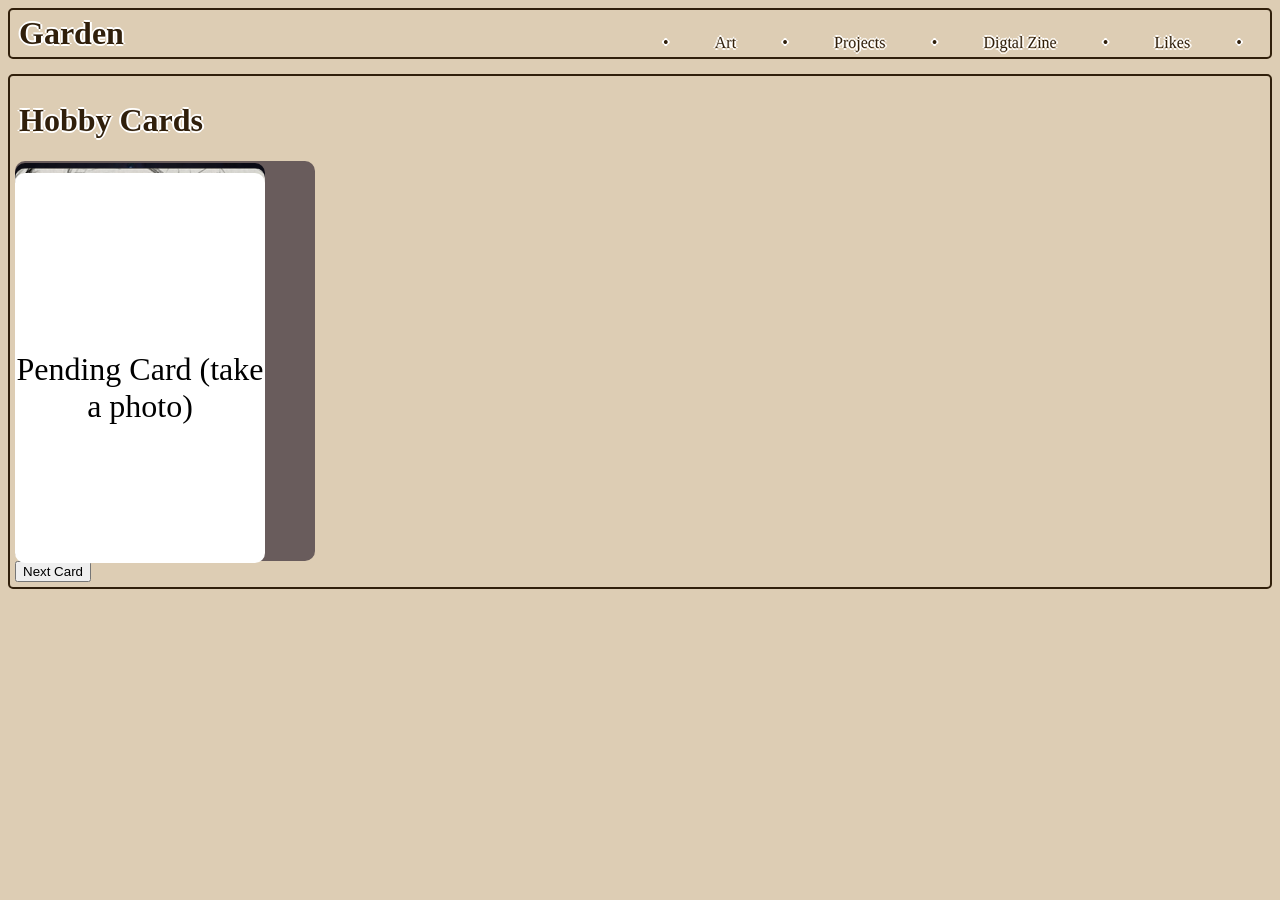
==== public/pages/hobby-cards.html @ 09a3e256 "did more work on the website" ====
<!DOCTYPE html>
<head>
    <link rel="stylesheet" href="../styles/index.css">
    <link rel="stylesheet" href="../styles/hobby-cards.css">
</head>
<body>
    <div id="top-navigation">
        <h1><a href="../index.html" >Garden</a></h1>
        <div>
            <p>•</p>
            <a href="#">Art</a>
            <p>•</p>
            <a href="#" id="project-menu-achor">Projects</a>
            <p>•</p>
            <a href="#">Digtal Zine</a>
            <p>•</p>
            <a href="#">Likes</a>
            <p>•</p>
        </div>
    </div>

    <div class="dropdown-nav" id="project-drop-menu">
        <ul>
            <li><a href="./jester.html">Jester</a></li>
            <li><a href="./hobby-cards.html">Hobby Cards</a></li>
        </ul>
    </div>

    <div id="main-content">
        <h1>Hobby Cards</h1>

         <div id="hb-section">
            <div id="hobby-card-deck">    
                <div class="hobby-card">
                    <img src="../images/jester-filler-image.jpeg" draggable="false">
                </div>
            
                <div class="hobby-card">
                    <img src="../images/second-filler-card.png" draggable="false">
                </div>
                
                <div class="hobby-card">
                    <p>Pending Card (Me)</p>
                </div>

                <div class="hobby-card">
                    <p>Pending Card (Sex)</p>
                </div>

                <div class="hobby-card">
                    <p>Pending Card (fire)</p>
                </div>

                <div class="hobby-card">
                    <p>Pending Card (magic)</p>
                </div>

                <div class="hobby-card">
                    <p>Pending Card (sticker mage)</p>
                </div>

                <div class="hobby-card">
                    <p>Pending Card (nudity)</p>
                </div>

                <div class="hobby-card">
                    <p>Pending Card (painting)</p>
                </div>

                <div class="hobby-card">
                    <p>Pending Card (animation)</p>
                </div>

                <div class="hobby-card">
                    <p>Pending Card (take a photo)</p>
                </div>
            </div>
            <button>Next Card</button>
        </div>
    </div>

    <script src="../js/index.js"></script>
    <script src="../js/hobby-cards.js"></script>
</body>
---- public/styles/index.css ----
body {
    /* background-color: black; */
    background-color: #DDCDB4;
}

p, h1 {
    color:#301F0B;
    text-shadow: 2px 0 0 #ffffff, -2px 0 0 #ffffff, 0 -2px 0 #ffffff, 0 2px 0 #ffffff;
}

a {
    color:#301F0B;
    text-shadow: 2px 0 0 #ffffff, -2px 0 0 #ffffff, 0 -2px 0 #ffffff, 0 2px 0 #ffffff;
    text-decoration: none;
}

a:hover {
    color:#301F0B;
    text-shadow: 2px 0 0 #ffffff, -2px 0 0 #ffffff, 0 -2px 0 #ffffff, 0 2px 0 #ffffff;
    background-color: #ffffff;
    text-decoration: none;
}

#top-navigation {
    display: grid;
    grid-template-columns: 1fr 1fr;
    
    border: 2px solid #301F0B;
    border-radius: 5px;
    padding: 5px;
    background-color: #DDCDB4;
}

#top-navigation h1 {
    margin: 0px;
    background-color: inherit;
}

#top-navigation div {
    display: flex;
    justify-content: space-around;
    align-items: flex-end;
    background-color: inherit;
}

#top-navigation div p, #top-navigation div a, #top-navigation h1 a, .dropdown-nav ul li a{
    padding: 0px;
    margin: 0px;
    background-color: inherit;
    padding-inline: 4px;
}

#top-navigation div a:hover, #top-navigation h1 a:hover, .dropdown-nav ul li a:hover{
    padding: 0px;
    margin: 0px;
    /* background-color: #ffffff; */
    background: linear-gradient(to right, #ffffff, transparent);
    padding-inline: 4px;
    border-radius: 10px;
}

.dropdown-nav {
    display: none;
    margin-block: 2px;
    position: absolute;
    width: fit-content;
    padding-right: 2em;
}

.dropdown-nav, .dropdown-nav li::marker {
    border: 2px solid #301F0B;
    border-radius: 5px;
    background-color: #DDCDB4;
    color: #301F0B;
}

.dropdown-nav ul li {
    margin-bottom: 2px;
}


li::marker {
    color: white;
}

#main-content {
    margin-top: 15px;
    border: 2px solid #301F0B;
    border-radius: 5px;
    padding: 5px;
    background-color: #DDCDB4;
}

#main-content h1 {
    padding-inline: 4px;
}
---- public/styles/hobby-cards.css ----
/* Card Dimensions
    W: 2.5mm 1250px 250px
    H: 3.5mm 1750px 350px

*/

#hobby-card-deck {
    /* position: absolute; */
    width: 300px;
    height: 400px;
    background-color: #695c5c;
    border-radius: 10px;
    overflow: hidden;
    z-index: -1000;
}

.hobby-card {
    width: 250px;
    height: 350px;
    background-color: #ffffff;
    border-radius: 10px;
    overflow: hidden;
    cursor: move; 

    /* display: flex; */
    display: flex;
    z-index: 0;
  
    /* Critical rules for movement */
    position: absolute; 
    user-select: none;
}

.hobby-card img {
    max-width: 100%;
    height: 100%;
    object-fit: cover;
    object-position: center;
    
    
    pointer-events: none;
    user-select: none;
}

.hobby-card p{
    background-color: inherit;
    color: black;
    font-size: 2em;

    text-align: center;
    margin: auto;
    display: flex;
}
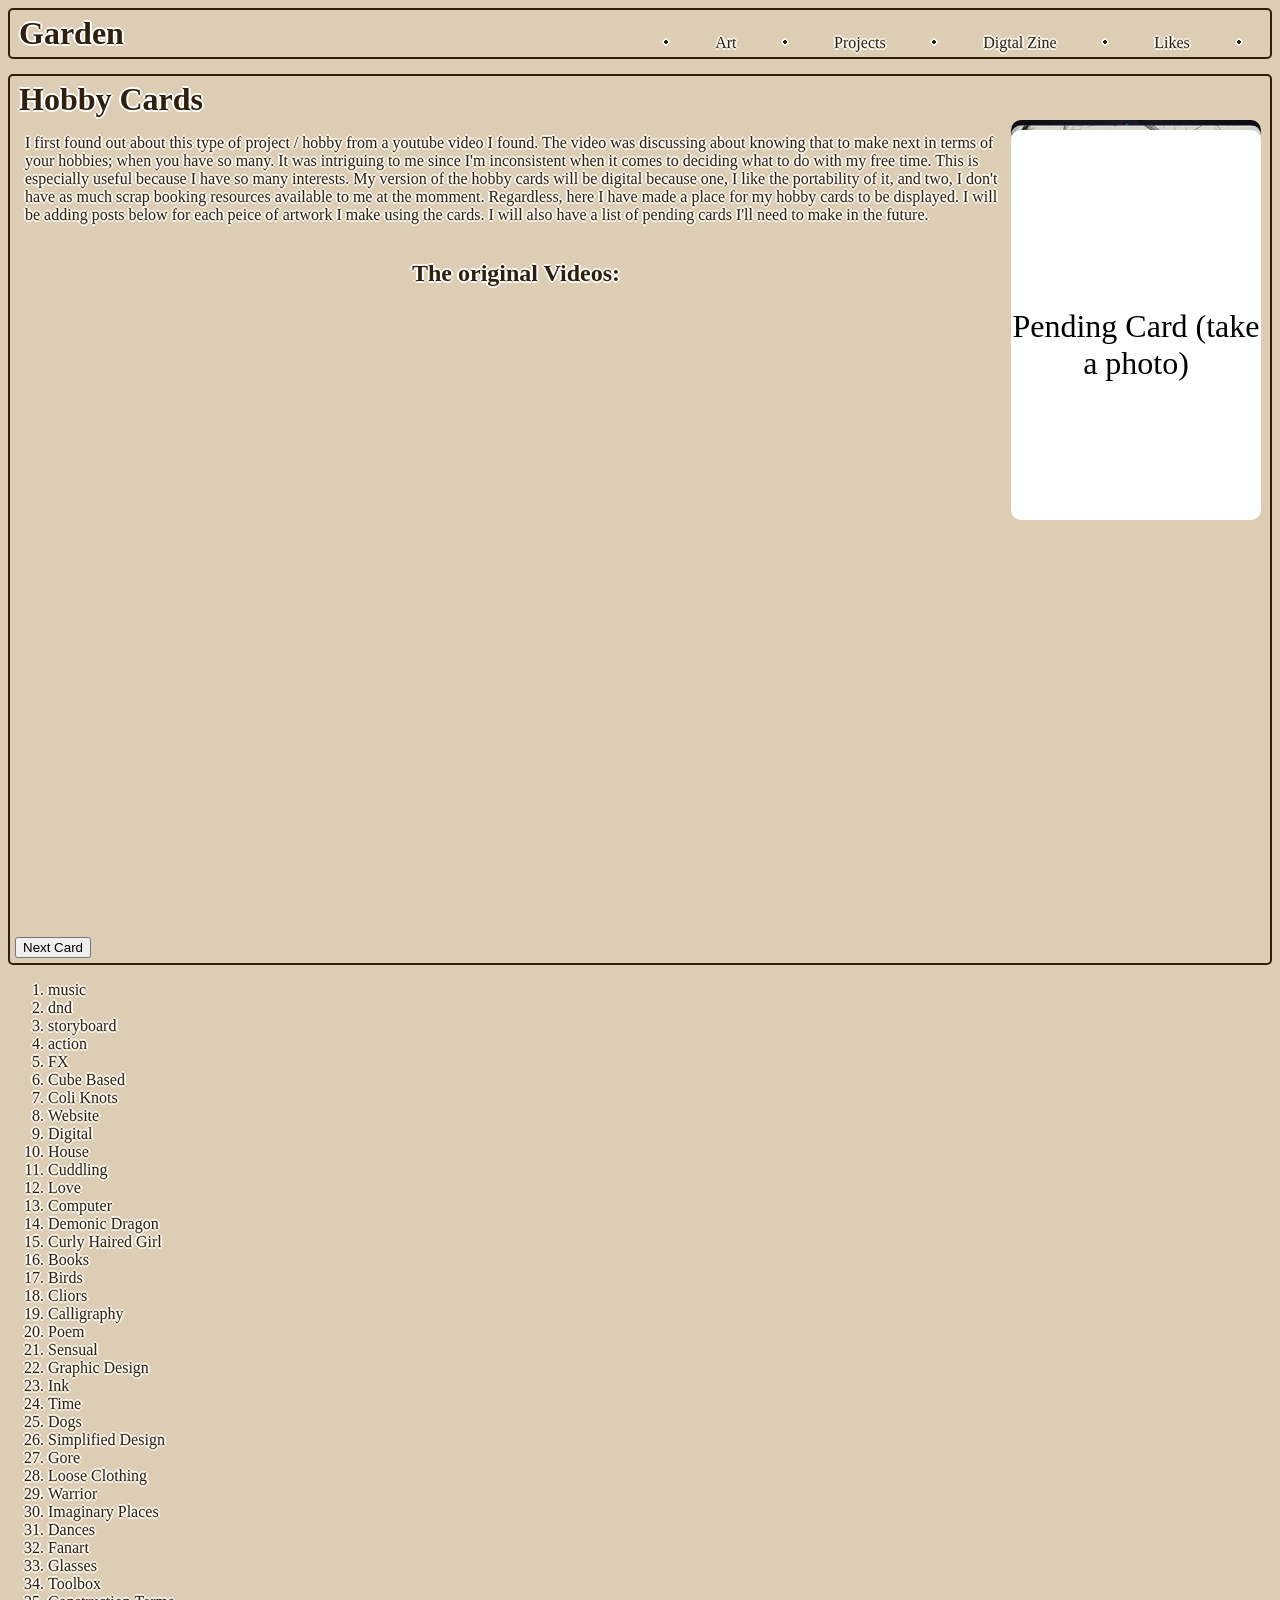
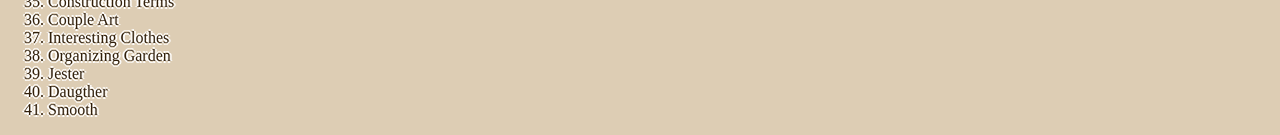
==== commit db849cc8: "added a bunch" ====
--- a/public/pages/hobby-cards.html
+++ b/public/pages/hobby-cards.html
@@ -7,15 +7,15 @@
     <div id="top-navigation">
         <h1><a href="../index.html" >Garden</a></h1>
         <div>
-            <p>•</p>
+            <p>&#128900;</p>
             <a href="#">Art</a>
-            <p>•</p>
+            <p>&#128900;</p>
             <a href="#" id="project-menu-achor">Projects</a>
-            <p>•</p>
+            <p>&#128900;</p>
             <a href="#">Digtal Zine</a>
-            <p>•</p>
-            <a href="#">Likes</a>
-            <p>•</p>
+            <p>&#128900;</p>
+            <a href="#" id="likes-menu-anchor">Likes</a>
+            <p>&#128900;</p>
         </div>
     </div>
 
@@ -23,13 +23,34 @@
         <ul>
             <li><a href="./jester.html">Jester</a></li>
             <li><a href="./hobby-cards.html">Hobby Cards</a></li>
+            <li><a href="./playlists.html">Playlists</a></li>
+        </ul>
+    </div>
+
+    <div class="dropdown-nav" id="likes-drop-menu">
+        <ul>
+            <li><a href="./morgue.html">Reference Morgue</a></li>
         </ul>
     </div>
 
     <div id="main-content">
         <h1>Hobby Cards</h1>
+        <div id="hobby-card-article">
+            <div>
+                <p>
+                    I first found out about this type of project / hobby from a youtube video I found. The video was discussing about knowing that to make next in terms of your hobbies; when you have so many.
+                    It was intriguing to me since I'm inconsistent when it comes to deciding what to do with my free time. This is especially useful because I have so many interests. My version of the hobby cards
+                    will be digital because one, I like the portability of it, and two, I don't have as much scrap booking resources available to me at the momment. Regardless, here I have made a place for my
+                    hobby cards to be displayed. I will be adding posts below for each peice of artwork I make using the cards. I will also have a list of pending cards I'll need to make in the future.
+                </p>
 
-         <div id="hb-section">
+                <div>
+                    <h2>The original Videos:</h2>
+                    <iframe width="560" height="315" src="https://www.youtube.com/embed/CUxIRnHvkxs?si=gUJ8hYEqkjKYf1Ly" title="YouTube video player" frameborder="0" allow="accelerometer; autoplay; clipboard-write; encrypted-media; gyroscope; picture-in-picture; web-share" referrerpolicy="strict-origin-when-cross-origin" allowfullscreen></iframe>
+                    <iframe width="560" height="315" src="https://www.youtube.com/embed/Is8N7B9b0GQ?si=SvD1WMbQElP2juby" title="YouTube video player" frameborder="0" allow="accelerometer; autoplay; clipboard-write; encrypted-media; gyroscope; picture-in-picture; web-share" referrerpolicy="strict-origin-when-cross-origin" allowfullscreen></iframe>
+                </div>
+            </div>
+
             <div id="hobby-card-deck">    
                 <div class="hobby-card">
                     <img src="../images/jester-filler-image.jpeg" draggable="false">
@@ -75,10 +96,62 @@
                     <p>Pending Card (take a photo)</p>
                 </div>
             </div>
+        </div>
+
+        <div id="hb-section">
+        
             <button>Next Card</button>
         </div>
     </div>
 
+    <div>
+        
+    </div>
+
+    <ol>
+        <li>music</li>
+        <li>dnd</li>
+        <li>storyboard</li>
+        <li>action</li>
+        <li>FX</li>
+        <li>Cube Based</li>
+        <li>Coli Knots</li>
+        <li>Website</li>
+        <li>Digital</li>
+        <li>House</li>
+        <li>Cuddling</li>
+        <li>Love</li>
+        <li>Computer</li>
+        <li>Demonic Dragon</li>
+        <li>Curly Haired Girl</li>
+        <li>Books</li>
+        <li>Birds</li>
+        <li>Cliors</li>
+        <li>Calligraphy</li>
+        <li>Poem</li>
+        <li>Sensual</li>
+        <li>Graphic Design</li>
+        <li>Ink</li>
+        <li>Time</li>
+        <li>Dogs</li>
+        <li>Simplified Design</li>
+        <li>Gore</li>
+        <li>Loose Clothing</li>
+        <li>Warrior</li>
+        <li>Imaginary Places</li>
+        <li>Dances</li>
+        <li>Fanart</li>
+        <li>Glasses</li>
+        <li>Toolbox</li>
+        <li>Construction Terms</li>
+        <li>Couple Art</li>
+        <li>Interesting Clothes</li>
+        <li>Organizing Garden</li>
+        <li>Jester</li>
+        <li>Daugther</li>
+        <li>Smooth</li>
+    </ol>
+
     <script src="../js/index.js"></script>
     <script src="../js/hobby-cards.js"></script>
 </body>
--- a/public/styles/index.css
+++ b/public/styles/index.css
@@ -3,7 +3,7 @@
     background-color: #DDCDB4;
 }
 
-p, h1 {
+p, h1, h2, h3, h4, li::marker, li {
     color:#301F0B;
     text-shadow: 2px 0 0 #ffffff, -2px 0 0 #ffffff, 0 -2px 0 #ffffff, 0 2px 0 #ffffff;
 }
@@ -50,7 +50,7 @@
     padding-inline: 4px;
 }
 
-#top-navigation div a:hover, #top-navigation h1 a:hover, .dropdown-nav ul li a:hover{
+#top-navigation div a:hover, #top-navigation h1 a:hover, .dropdown-nav ul li a:hover, a:hover{
     padding: 0px;
     margin: 0px;
     /* background-color: #ffffff; */
@@ -78,11 +78,6 @@
     margin-bottom: 2px;
 }
 
-
-li::marker {
-    color: white;
-}
-
 #main-content {
     margin-top: 15px;
     border: 2px solid #301F0B;
@@ -93,4 +88,6 @@
 
 #main-content h1 {
     padding-inline: 4px;
+    margin-top: 0px;
+    margin-bottom: 0px;
 }
--- a/public/styles/hobby-cards.css
+++ b/public/styles/hobby-cards.css
@@ -4,14 +4,52 @@
 
 */
 
+#hobby-card-article {
+    display: grid;
+    grid-template-columns: 4fr 1fr;
+    padding-inline: 5px;
+    margin-top: 0px;
+    min-height: 420px;
+}
+
+#hobby-card-article div {
+    margin-inline: 5px;
+}
+
+#hobby-card-article div, #hobby-card-deck {
+    display: flex;
+    flex-direction: column;
+    align-items: center;
+    margin-left: 5px;
+}
+
+@media(max-width: 1240px) {
+    #hobby-card-article {
+        display: flex;
+        flex-direction: row;
+        justify-content: center;
+
+        padding-inline: 5px;
+        margin-top: 0px;
+        min-height: 420px;
+    }
+
+    #hobby-card-article div, #hobby-card-deck {
+        display: flex;
+        flex-direction: column;
+        align-items: start;
+        margin-left: 5px;
+    }
+}
+
 #hobby-card-deck {
     /* position: absolute; */
-    width: 300px;
-    height: 400px;
-    background-color: #695c5c;
-    border-radius: 10px;
-    overflow: hidden;
-    z-index: -1000;
+    /* width: 300px; */
+    /* height: 400px; */
+    /* background-color: #695c5c; */
+    /* border-radius: 10px; */
+    /* overflow: hidden; */
+    /* z-index: -1000; */
 }
 
 .hobby-card {
